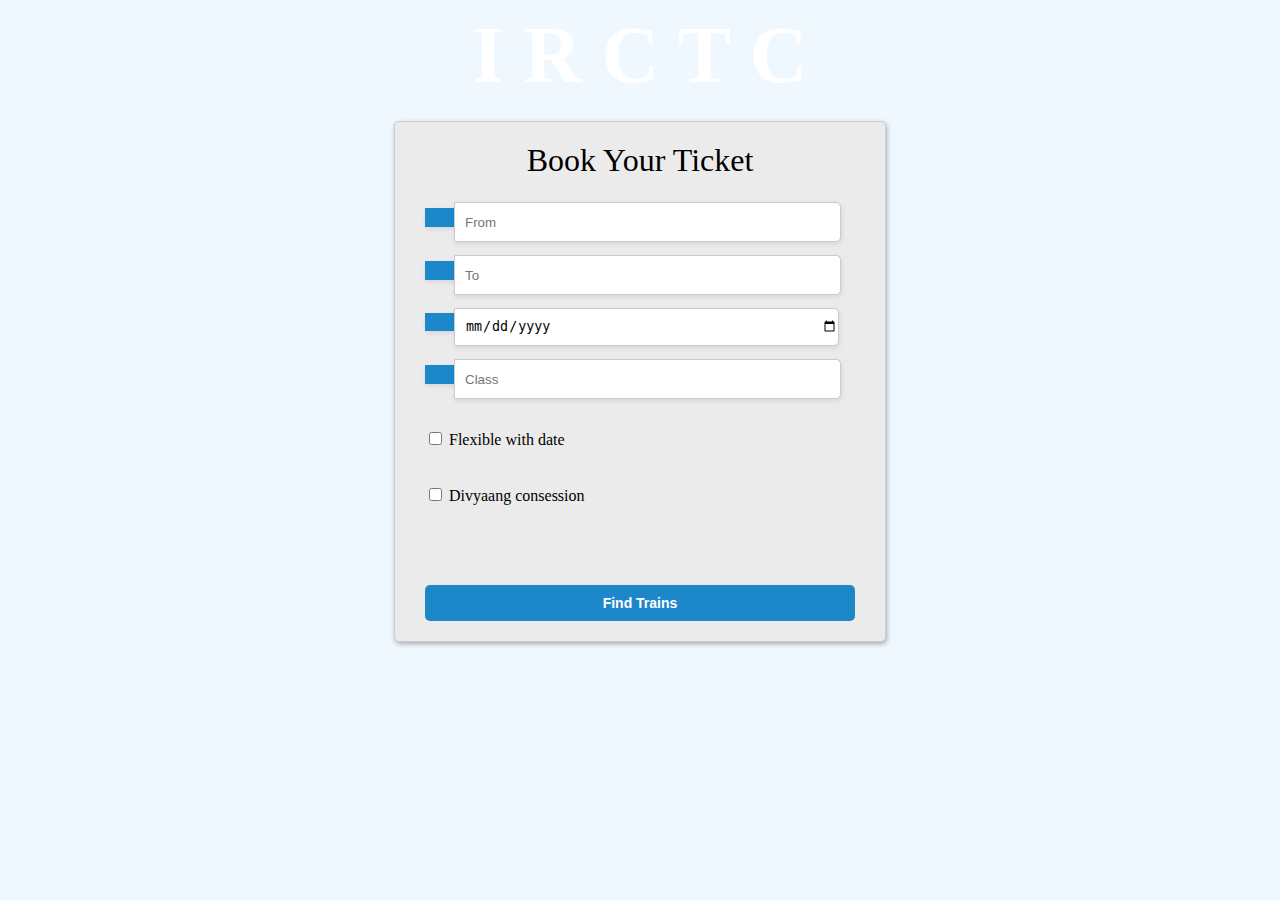
==== irctc/index.html @ ac51a5e8 "Add files via upload" ====
<!DOCTYPE html>
<html lang="en">
<head>
    <meta charset="UTF-8">
    <meta name="viewport" content="width=device-width, initial-scale=1.0">
    <title>irctc-project</title>
    <link rel="stylesheet" href="css/styles.css">
</head>
<body onload="myfunc()">
    
    <div class="heading" >
        <h1>I R C T C</h1>
    </div>
    
        <div class="main-block">
            <h6>Book Your Ticket</h6>
            <form autocomplete="off" action="/">

              <!--experimental-->
              <div class="autocomplete">
                <label id="icon" for="name"><i class="fas fa-envelope"></i></label>
                <input id="myInput" type="text" name="myCountry" placeholder="From">
              </div>

              <div class="autocomplete">
                <label id="icon" for="name"><i class="fas fa-envelope"></i></label>
                <input id="myInputt" type="text" name="myCountry" placeholder="To">
              </div>

              <!-- <label id="icon" for="name"><i class="fas fa-envelope"></i></label>
              <input type="text" name="name" id="myInput" placeholder="From" required/> -->

              <!-- <label id="icon" for="name"><i class="fas fa-user"></i></label>
              <input type="text" name="name" id="name" placeholder="To" required/> -->

              <label id="icon" for="name"><i class="fas fa-unlock-alt"></i></label>
              <input type="date" name="name" id="name" placeholder="Date" required/>

              <label id="icon" for="name"><i class="fas fa-unlock-alt"></i></label>
              <input type="text" name="name" id="name" placeholder="Class" required/>
                            
              <!-- <input type="checkbox" value="none" id="Flexible with date" name="gender" checked/>
              <label for="Flexible with date" class="radio">Flexible with date</label>

              <input type="checkbox" value="none" id="Divyaang consession" name="gender" />
              <label for="Divyaang consession" class="radio">Divyaang consession</label> -->

              <div class="cntr">
              <input type="checkbox" id="vehicle1" name="vehicle1" value="Bike">
              <label for="vehicle1"> Flexible with date</label><br>
              <br>
              <br>
              <input type="checkbox" id="vehicle2" name="vehicle2" value="Car">
              <label for="vehicle2"> Divyaang consession</label><br>
              </div>
              
              <div class="btn-block">
                <button type="submit" href="/">Find Trains</button>
              </div>
            </form>
          </div>

          

          <script src="js/script.js"></script>
</body>
</html>
---- irctc/css/styles.css ----
body{
    background-image: url("../images/background.jpg");
    background-color: aliceblue;
    background-size: cover;
    background-repeat: no-repeat;
    
}

.heading h1{
    color: #ffffff;
    font-size: 5rem;
    text-align: center;
    margin-top: 10px;
    margin-bottom: 20px;
    
}



.main-block h6{
    
        padding: 10px 0;
        font-size: 32px;
        font-weight: 300;
        text-align: center;
        margin: 0px;
        color: black;
        
}

.main-block {
    max-width: 490px; 
    min-height: 460px; 
    padding: 10px 0;
    margin: auto;
    border-radius: 5px; 
    border: solid 1px #ccc;
    box-shadow: 1px 2px 5px rgba(0,0,0,.31); 
    background: #ebebeb;
     
    }


    form {
    margin: 0 30px;
    }


    

      /* input[type=checkbox] {
    margin: 10px,0,10px,0;
    } */
     
    /*

    label#icon {
    margin: 0;
    border-radius: 5px 0 0 5px;
    }

    label.radio {
    position: relative;
    display: inline-block;
    padding-top: 4px;
    margin-right: 20px;
    text-indent: 30px;
    overflow: visible;
    cursor: pointer;
    }

    label.radio:before {
    content: "";
    position: absolute;
    top: 2px;
    left: 0;
    width: 20px;
    height: 20px;
    border-radius: 50%;
    background: #1c87c9;
    }

    label.radio:after {
    content: "";
    position: absolute;
    width: 9px;
    height: 4px;
    top: 8px;
    left: 4px;
    border: 3px solid #fff;
    border-top: none;
    border-right: none;
    transform: rotate(-45deg);
    opacity: 0;
    }

    input[type=radio]:checked + label:after {
    opacity: 1;
    } */

    input[type=text], input[type=password], input[type=date] {
    width: calc(100% - 57px);
    height: 36px;
    margin: 13px 0 0 -5px;
    padding-left: 10px; 
    border-radius: 0 5px 5px 0;
    border: solid 1px #cbc9c9; 
    box-shadow: 1px 2px 5px rgba(0,0,0,.09); 
    background: #fff; 
    }

    input[type=password] {
    margin-bottom: 15px;
    }

    #icon{
    display: inline-block;
    padding: 9.3px 15px;
    box-shadow: 1px 2px 5px rgba(0,0,0,.09); 
    background: #1c87c9;
    color: #fff;
    text-align: center;
    }

    .btn-block {
    margin-top: 70px;
    text-align: center;
    bottom: 0px;
    }

    button {
    width: 100%;
    padding: 10px 0;
    margin: 10px auto;
    border-radius: 5px; 
    border: none;
    background: #1c87c9; 
    font-size: 14px;
    font-weight: 600;
    color: #fff;
    }

    button:hover {
    background: #26a9e0;
    }

    .cntr{
        margin-top: 30px;

    }

    .autocomplete {
        position: relative;
        /* display: inline-block; */
      }
    
    .autocomplete-items {
        position: absolute;
        border: 1px solid #d4d4d4;
        border-bottom: none;
        border-top: none;
        z-index: 99;
        /*position the autocomplete items to be the same width as the container:*/
        top: 100%;
        left: 0;
        right: 0;
      }
      
      .autocomplete-items div {
        padding: 10px;
        cursor: pointer;
        background-color: #fff; 
        border-bottom: 1px solid #d4d4d4; 
      }
      
      /*when hovering an item:*/
      .autocomplete-items div:hover {
        background-color: #e9e9e9; 
      }
      
      /*when navigating through the items using the arrow keys:*/
      .autocomplete-active {
        background-color: DodgerBlue !important; 
        color: #ffffff; 
      }
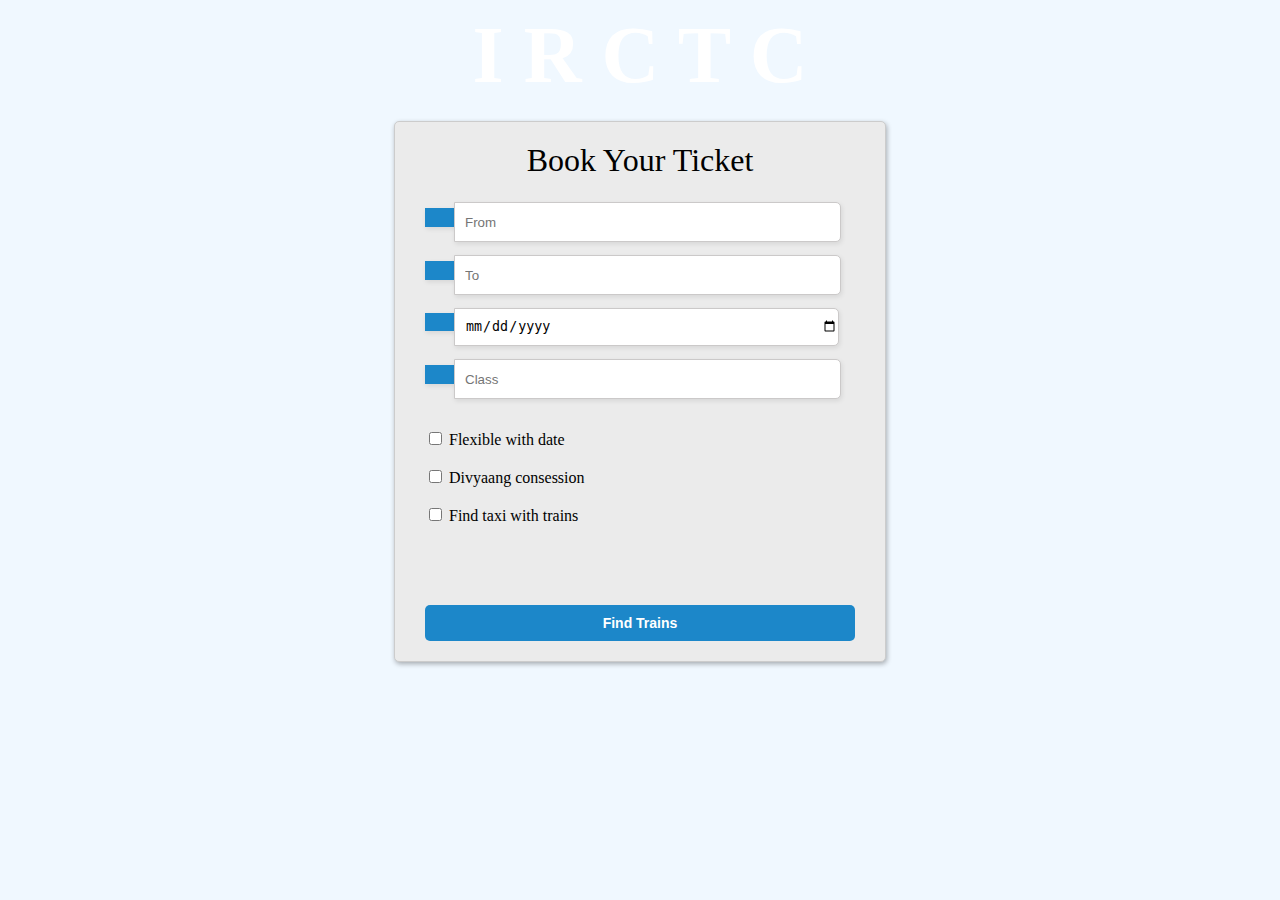
==== commit 028c7285: "final commit" ====
--- a/irctc/index.html
+++ b/irctc/index.html
@@ -6,7 +6,7 @@
     <title>irctc-project</title>
     <link rel="stylesheet" href="css/styles.css">
 </head>
-<body onload="myfunc()">
+<body>
     
     <div class="heading" >
         <h1>I R C T C</h1>
@@ -46,16 +46,18 @@
               <label for="Divyaang consession" class="radio">Divyaang consession</label> -->
 
               <div class="cntr">
-              <input type="checkbox" id="vehicle1" name="vehicle1" value="Bike">
+              <input type="checkbox" id="vehicle1" name="fd" value="">
               <label for="vehicle1"> Flexible with date</label><br>
               <br>
+              <input type="checkbox" id="vehicle2" name="dc" value="">
+              <label for="vehicle2"> Divyaang consession</label><br>
               <br>
-              <input type="checkbox" id="vehicle2" name="vehicle2" value="Car">
-              <label for="vehicle2"> Divyaang consession</label><br>
+              <input type="checkbox" onclick="myfunc()" id="mycheck" name="ftt" value="">
+              <label for="vehicle2">Find taxi with trains</label><br>
               </div>
               
               <div class="btn-block">
-                <button type="submit" href="/">Find Trains</button>
+                <button type="submit" id="text" href="/">Find Trains</button>
               </div>
             </form>
           </div>
